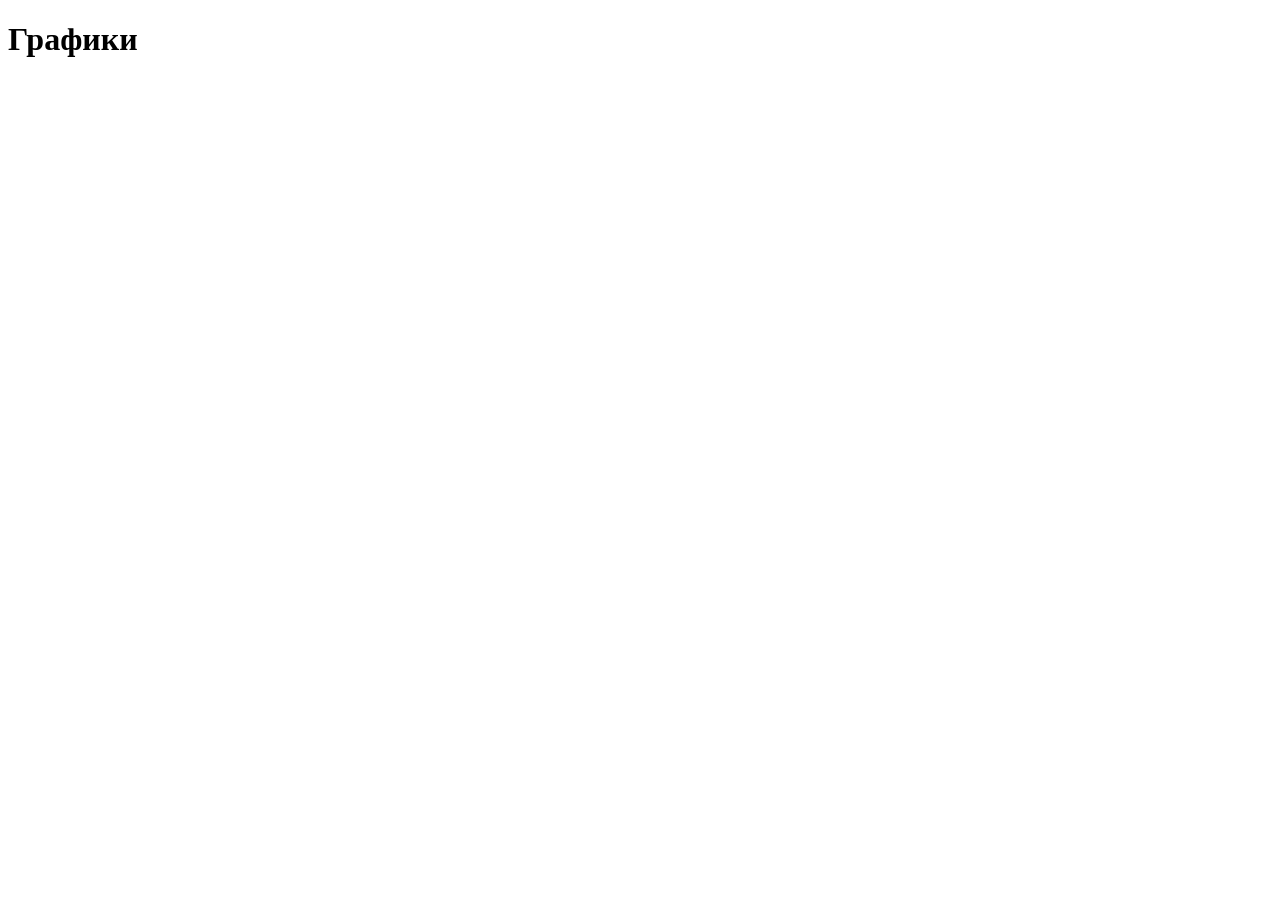
==== lecture-1/learning/page5.html @ faa15c0e "worked with graph" ====
<!DOCTYPE html>
<html lang="ru">
    <head>
        <script src="https://cdn.jsdelivr.net/npm/p5@1.2.0/lib/p5.js"></script>
        <meta charset="utf-8">
        <title>Лекция 1</title>
    </head>

    <body>
        <h1>Графики</h1>
        
        <script src="src/example-4/example.js"></script>
    </body>
</html>
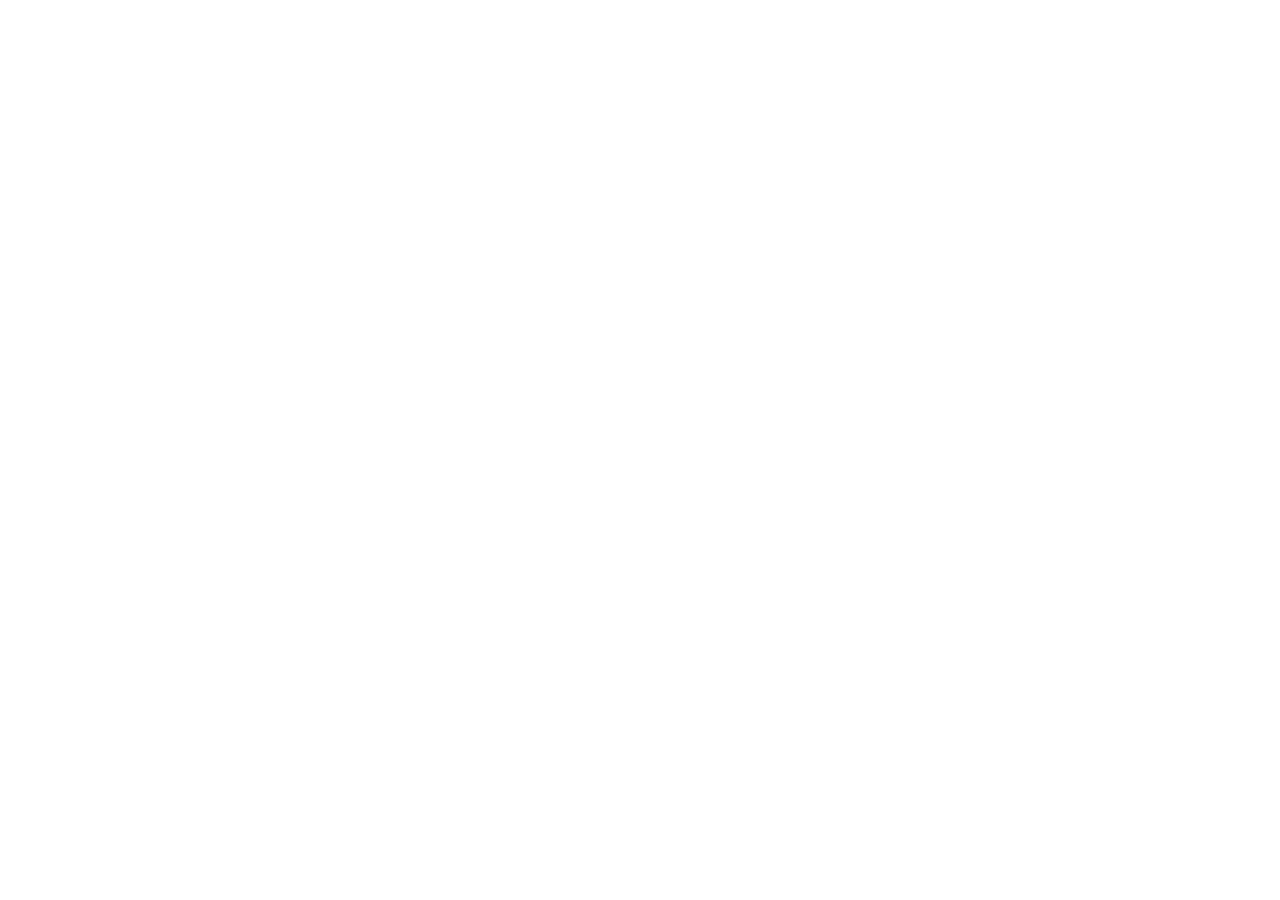
==== commit 18f43f9b: "made curves and velocities made curves and velocities" ====
--- a/lecture-1/learning/page5.html
+++ b/lecture-1/learning/page5.html
@@ -1,14 +1,24 @@
 <!DOCTYPE html>
-<html lang="ru">
-    <head>
-        <script src="https://cdn.jsdelivr.net/npm/p5@1.2.0/lib/p5.js"></script>
-        <meta charset="utf-8">
-        <title>Лекция 1</title>
-    </head>
-
-    <body>
-        <h1>Графики</h1>
-        
-        <script src="src/example-4/example.js"></script>
-    </body>
+<html lang="en">
+  <head>
+    <meta charset="UTF-8" />
+    <title>Multiple p5 Canvases</title>
+    <script src="https://cdn.jsdelivr.net/npm/p5@1.9.0/lib/p5.min.js"></script>
+    <script src="src/example-5/curves.js"></script>
+    <script src="src/example-5/sketch1.js"></script>
+    <script src="src/example-5/sketch2.js"></script>
+    <script src="src/example-5/main.js"></script>
+    <style>
+      .canvas-container {
+        display: flex;
+        gap: 20px;
+      }
+    </style>
+  </head>
+  <body>
+    <div class="canvas-container">
+      <div id="canvas1"></div>
+      <div id="canvas2"></div>
+    </div>
+  </body>
 </html>
